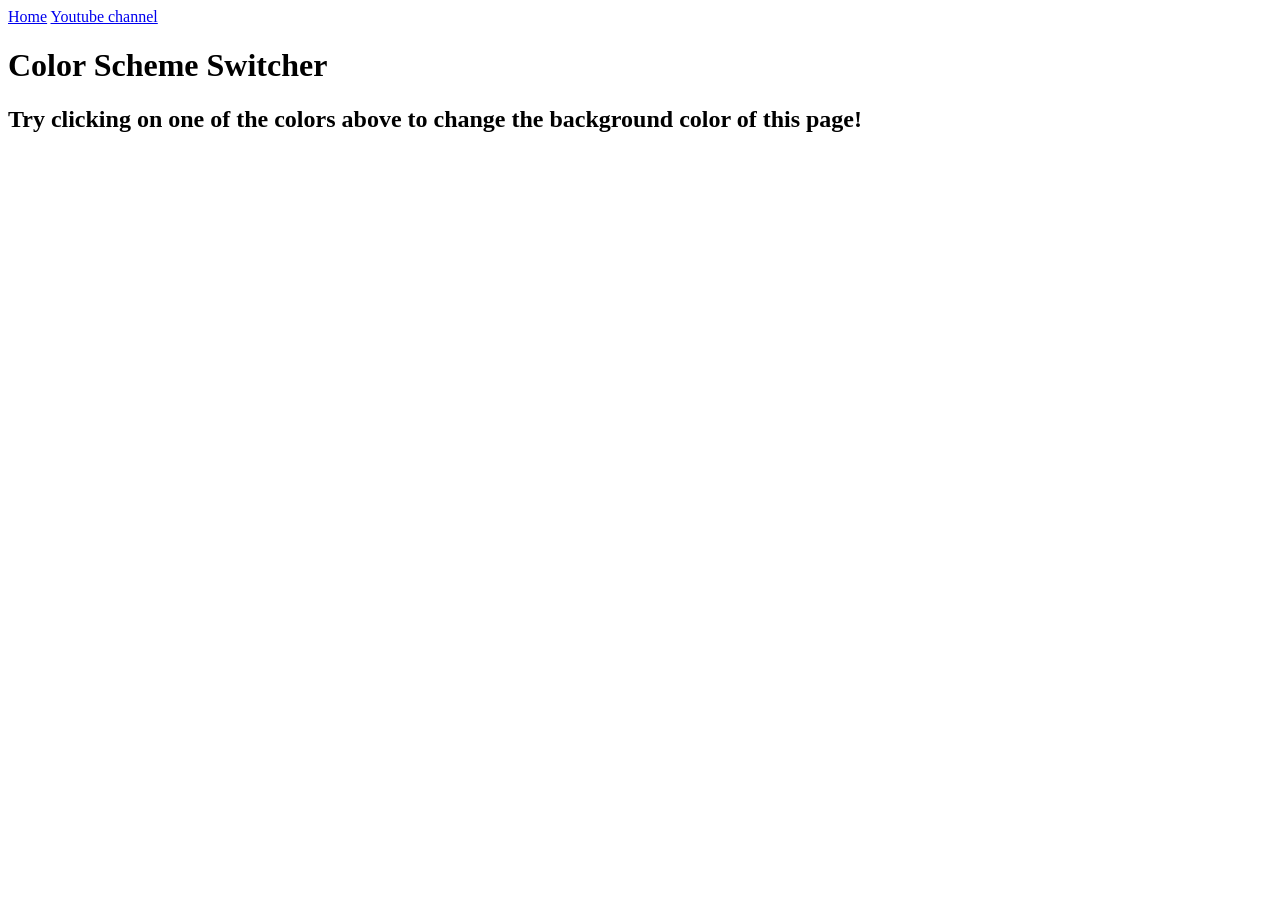
==== color_changer/index.html @ a2078261 "project_imp" ====
<!DOCTYPE html>
<html lang="en">
  <head>
    <meta charset="UTF-8" />
    <meta name="viewport" content="width=device-width, initial-scale=1.0" />
    <meta http-equiv="X-UA-Compatible" content="ie=edge" />
    <link rel="stylesheet" href="style.css" />
    <link rel="stylesheet" href="../styles.css" />
    <title>JavaScript Background Color Switcher</title>
  </head>
  <body>
    <nav>
      <a href="/" aria-current="page">Home</a>
      <a target="_blank" href="https://www.youtube.com/@chaiaurcode"
        >Youtube channel</a
      >
    </nav>
    <div class="canvas">
      <!-- <a
        style="
          background-color: #fff;
          padding: 10px 30px;
          border-radius: 8px;
          color: #212121;
          text-decoration: none;
          border: 2px solid #212121;
        "
        href="../index.html"
        >Back to Home Page</a
      > -->
      <h1>Color Scheme Switcher</h1>
      <span class="button" id="grey"></span>
      <span class="button" id="white"></span>
      <span class="button" id="blue"></span>
      <span class="button" id="yellow"></span>
      <h2>
        Try clicking on one of the colors above
        <span>to change the background color of this page!</span>
      </h2>
    </div>
    <script src="Meow.js"></script>
  </body>
</html>
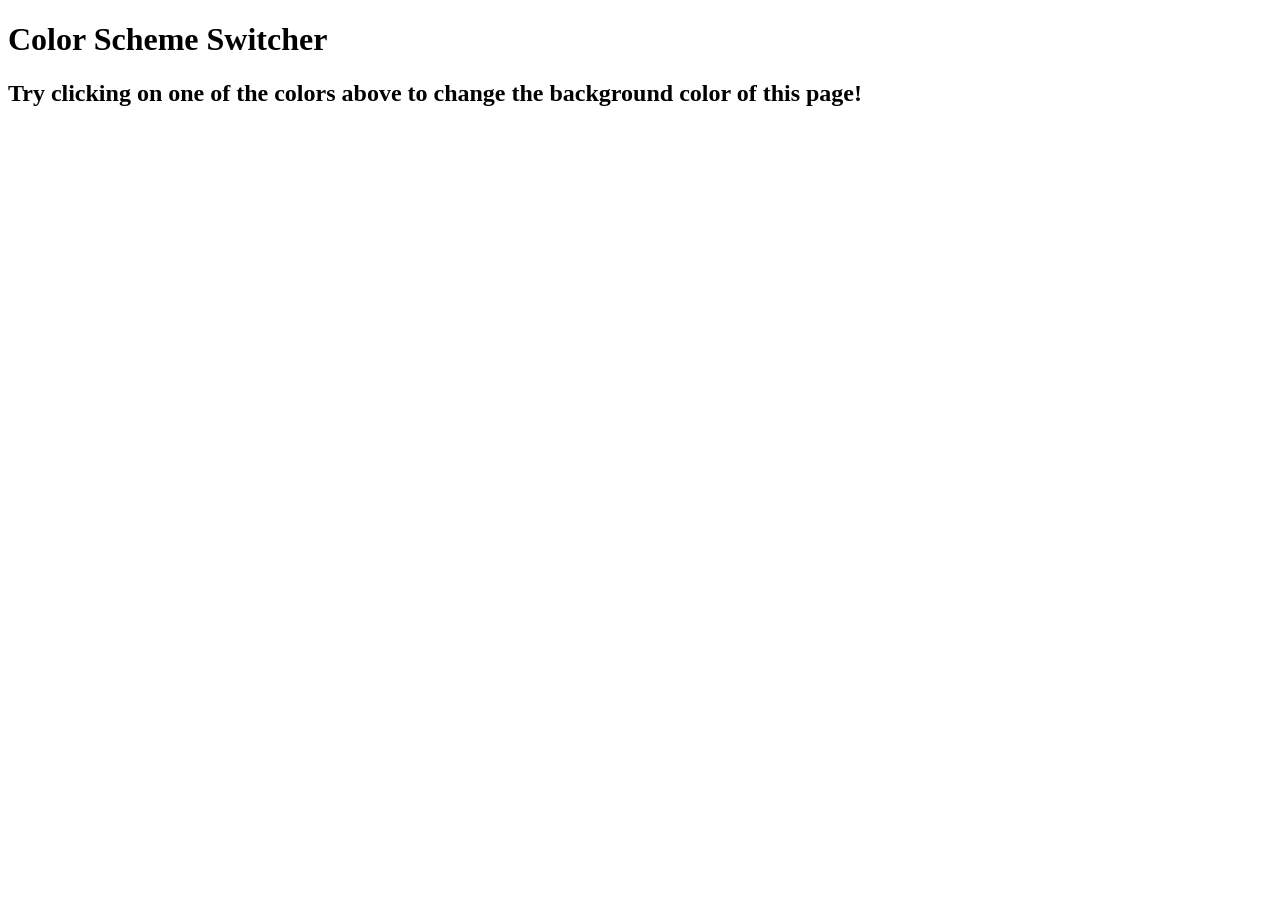
==== commit 7b77a863: "project_imp" ====
--- a/color_changer/index.html
+++ b/color_changer/index.html
@@ -9,12 +9,6 @@
     <title>JavaScript Background Color Switcher</title>
   </head>
   <body>
-    <nav>
-      <a href="/" aria-current="page">Home</a>
-      <a target="_blank" href="https://www.youtube.com/@chaiaurcode"
-        >Youtube channel</a
-      >
-    </nav>
     <div class="canvas">
       <!-- <a
         style="
